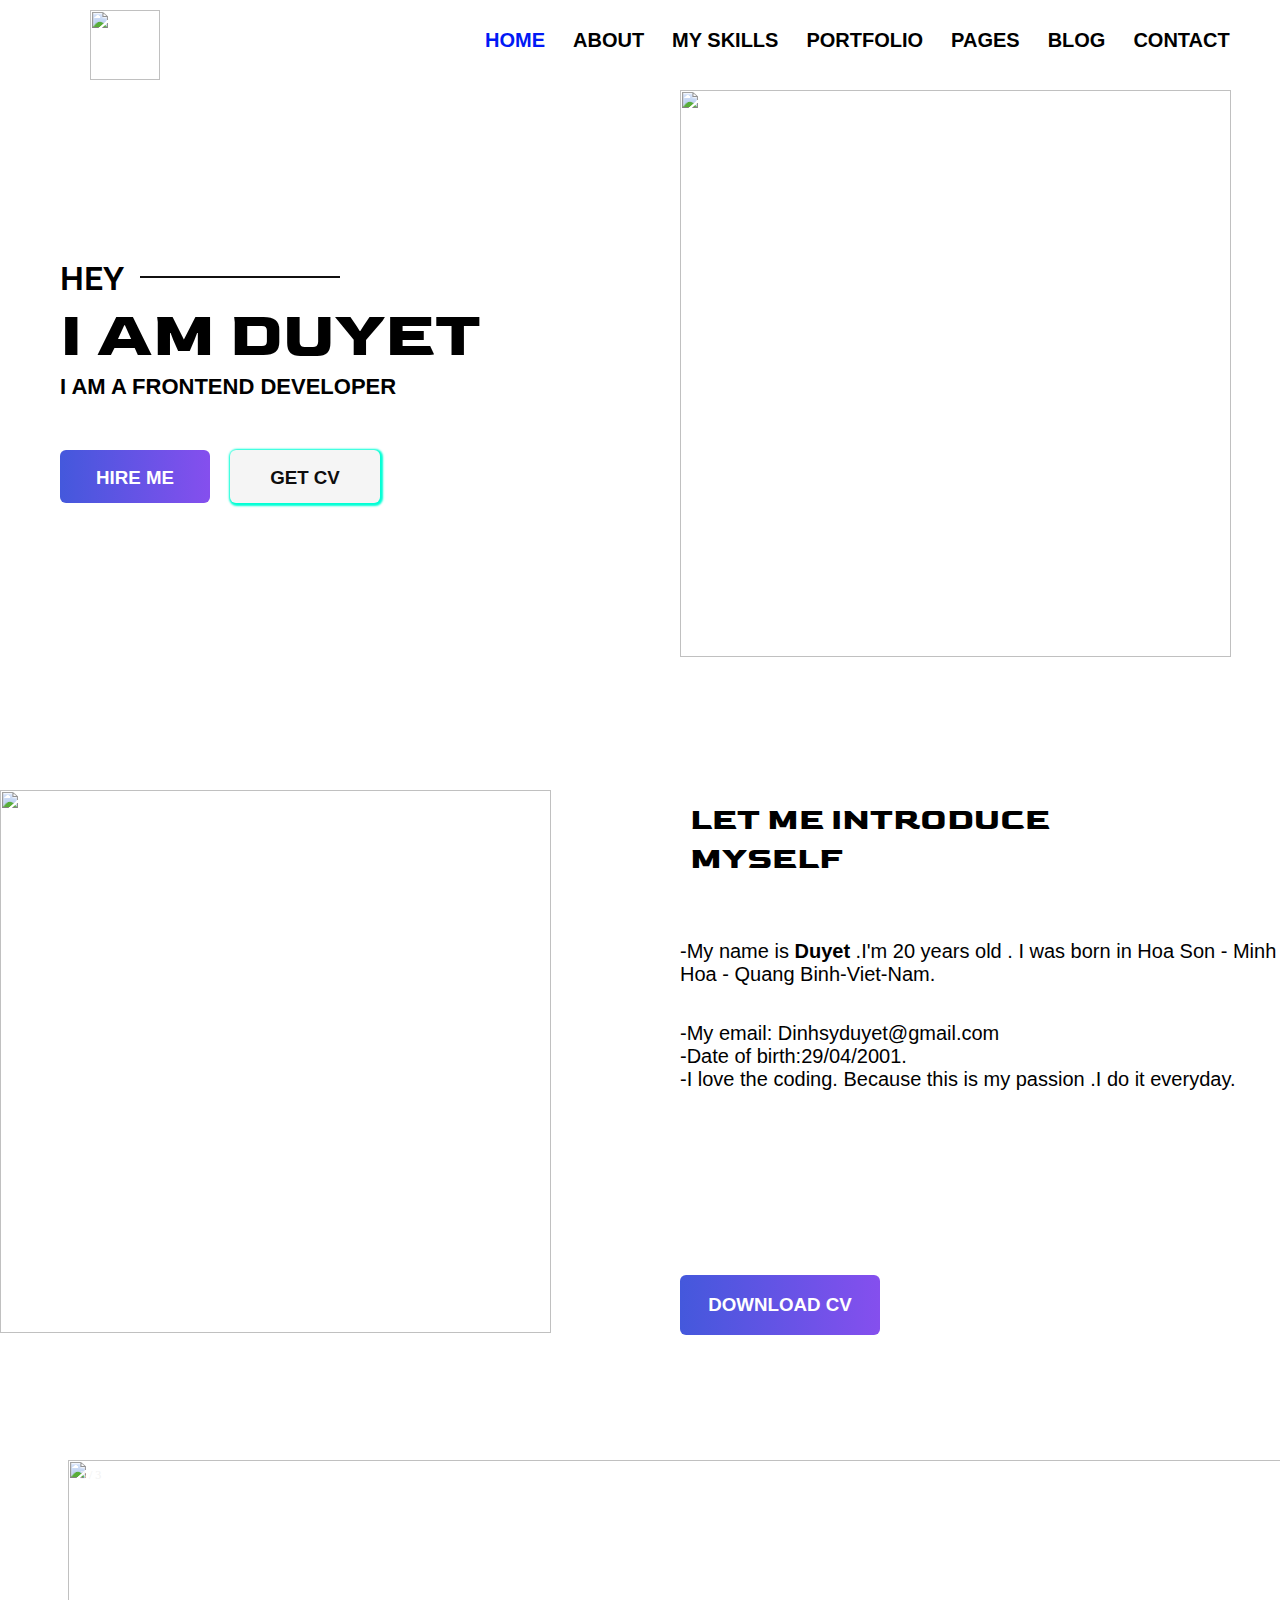
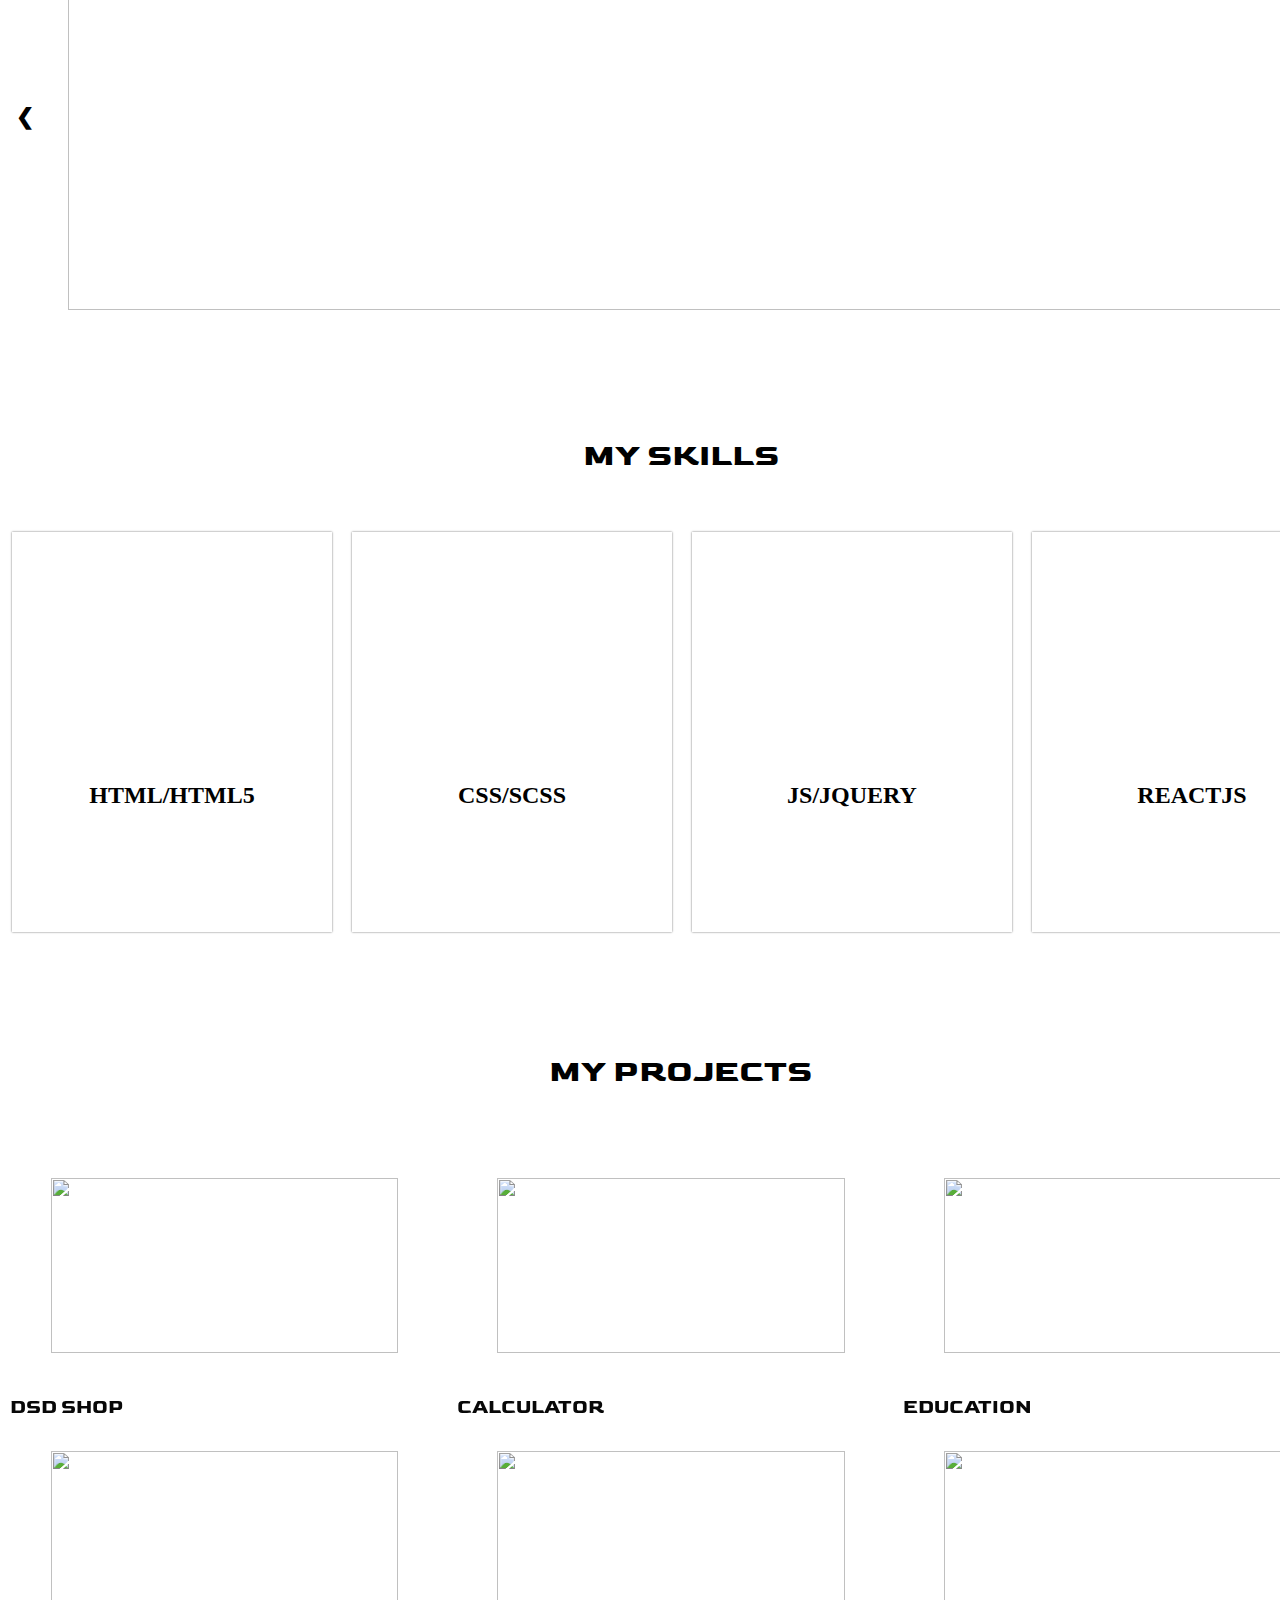
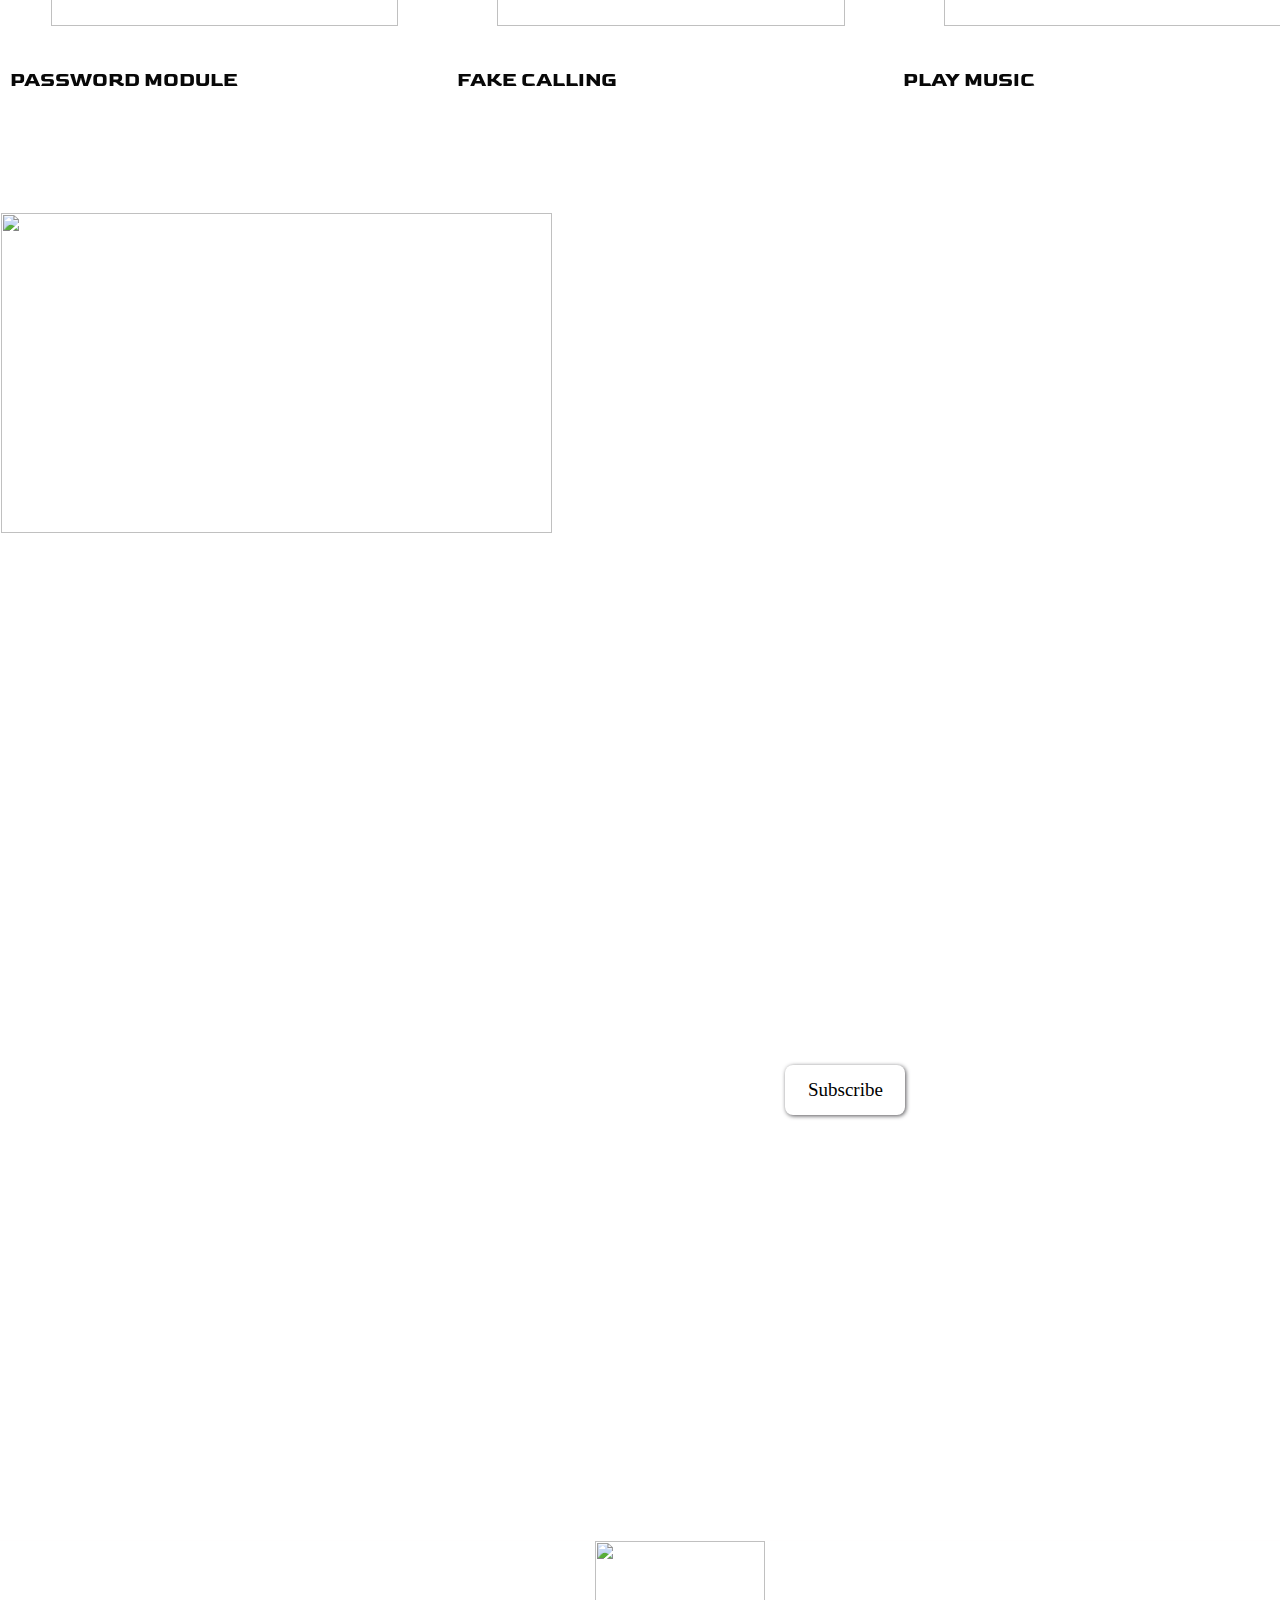
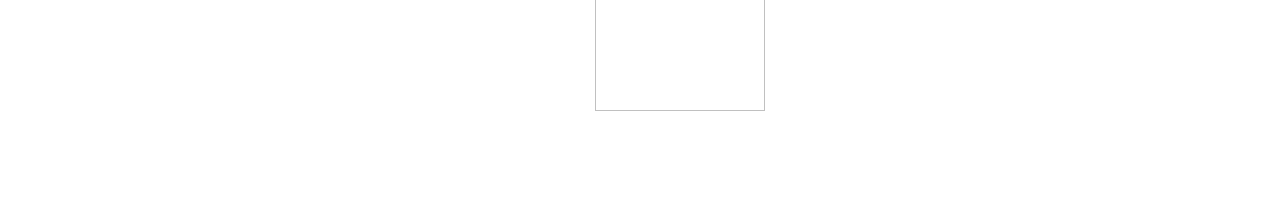
==== index.html @ fdd4e698 "add index" ====
<!DOCTYPE html>
<html lang="en">
<head>
    <meta charset="UTF-8">
    <meta name="viewport" content="width=device-width, initial-scale=1.0">
    <title>Duyet's CV </title>
    <link rel="stylesheet" href="./style.css">
    <link rel="stylesheet" href="./responsive.css">
   
  
<link rel="stylesheet" href="https://cdnjs.cloudflare.com/ajax/libs/font-awesome/5.15.1/css/all.min.css">
</head>
<body id="top">
    <div class="wrapper" >
        <a href="#top" class="ScrollBtn" title="Go to top"><i class="fas fa-arrow-up"></i></a>
        <div class="header">
<div class="left">
    <a target="_blank" href="https://github.com/DuyetQB"><img class="main-logo" src="https://1.bp.blogspot.com/-61ohOm1hJb0/X7E8l-ZMZZI/AAAAAAAAJLE/LyyLbVw9LgUt6f6durQIggu6DFBzDJCQQCNcBGAsYHQ/s300/my-logo.png" alt=""></a></div>
<div class="right">
    <ul class="header-ul">
    <li class="header-li li-active"><a href="">HOME</a></li>
    <li class="header-li"><a href="">ABOUT</a></li>
    <li class="header-li"><a href="">MY SKILLS</a></li>
    <li class="header-li"><a href="">PORTFOLIO</a></li>
    <li class="header-li"><a href="">PAGES</a></li>
    <li class="header-li"><a href="">BLOG</a></li>
    <li class="header-li"><a href="">CONTACT</a></li>
    </ul></div>

    <div class="small-icon"><i class="fas fa-bars"></i></div>
        <nav class="small-nav">
        <li class="small-li"><a href="">HOME</a></li>
        <li class="small-li"><a href="">ABOUT</a></li>
        <li class="small-li"><a href="">MY SKILLS</a></li>
        <li class="small-li"><a href="">PORTFOLIO</a></li>
        <li class="small-li"><a href="">PAGE</a></li>
       <li class="small-li"><a href="">BLOG</a></li>
       <li class="small-li"><a href="">CONTACT</a></li>
        </nav>
        
        </div>
        <div class="content">
            <div class="first-div">
                <div class="div-left-text">
                    <div class="wrap-left-text">
                    <h1 class="text-h1-first">HEY</h1>
                    <h1 class="text-h1-second">I AM DUYET </h1>
                    <p class="text-p">I AM A FRONTEND DEVELOPER</p>
                    <div class="wrap-hire">
                        <div class="hire-me" ><h3>HIRE ME</h3></div>
                        
                        <div onclick ="golink1()" class="get-cv"><h3>GET CV </h3></div>
                        </div>
                    </div>
                </div>
                <div class="div-right-image">
                   <img class="right-image-child" src="https://pankajnegi.com/img/banner/home-right.png" alt="">
                </div>
            </div>
            <div class="introduce">
                <div class="introduce-left">
                    <img class="introduce-image" src="https://www.frontinweb.com/wp-content/themes/fiw/assets/img/about-us.png" alt="">
                </div>
               <div class="introduce-right">
                   <div class="introduce-text">
                    <h1>LET ME INTRODUCE MYSELF</h1>
                   </div>
                   <div class="introduce-p">
                    <p>-My name is <b>Duyet</b> .I'm 20 years old . I was born in <a  onmouseover="show()" onmouseout="hide()" class="link" id="link-come" href="https://www.google.com/maps/@17.7160906,105.856351,7807m/data=!3m1!1e3" target ="_blank">Hoa Son - Minh Hoa - Quang Binh-Viet-Nam.</a>
                        <div class="map" id="map-link">Click here to see my home</div>
                    </p><br><br>
                    <p>-My email: Dinhsyduyet@gmail.com</p>
                    <p>-Date of birth:29/04/2001.</p>
                    

                    <p>-I love the coding. Because this is my passion .I do it everyday.</p>
                   </div>
                   <div class="download" onclick ="golink2()"><h3 class="download-child">DOWNLOAD CV </h3></div>
               </div>

            </div>

            <div class="main-slide">
               
                <div class="mySlides fade">
                    <div class="numbertext">1 / 3</div>
                    <img src="https://i.pinimg.com/originals/d4/bc/c4/d4bcc46e371e194b20854acd1ba3a86b.jpg" style="width:100%">
                  
                  </div>
                  
                  <div class="mySlides fade">
                    <div class="numbertext">2 / 3</div>
                    <img src="https://i.pinimg.com/originals/c3/3f/a2/c33fa28f2ca4279b9a264775b3c8f0e7.jpg" style="width:100%">
                 
                  </div>
                  
                  <div class="mySlides fade">
                    <div class="numbertext">3 / 3</div>
                    <img src="https://thuthuatnhanh.com/wp-content/uploads/2019/12/hinh-nen-may-tinh.jpg" style="width:100%">
                  
                  </div>
                  <a class="prev" onclick ="plusSlides(-1)">&#10094;</a>
                    <a class="next" onclick  ="plusSlides(1)">&#10095;</a>
               
                    <div style="text-align:center">
                        <span class="dot" onclick="currentSlide(1)"></span> 
                        <span class="dot" onclick="currentSlide(2)"></span> 
                        <span class="dot" onclick="currentSlide(3)"></span> 
                      </div>
               
            </div>
           <div class="skills">
               <div class="skills-text"><h1>MY SKILLS </h1></div>
             <div class="skills-wrap">
            <div class="item" style="background-image:url(https://1.bp.blogspot.com/-x0NlqGj2CgA/X7IptdkCeUI/AAAAAAAAJLk/3op0XaQsYNAtkRShQojKjAwC-L4vJEP1gCNcBGAsYHQ/s320/s1.png)" >
            <div class="item-text">HTML/HTML5</div>
            </div>
            <div class="item" style ="background-image:url(https://1.bp.blogspot.com/-LyiehY0q4qs/X7IpvDeZ5wI/AAAAAAAAJLo/QHGRhUcATGgGO_svpPBbjH7ZhH8_zVTGQCNcBGAsYHQ/s320/s2.png)">
            <div class="item-text">CSS/SCSS</div>
            </div>
            <div class="item"style ="background-image:url(https://1.bp.blogspot.com/-iQB61FpaSFc/X7IpwrIETeI/AAAAAAAAJLs/HVUIEH7jydgE7b0aReU5JLSPXhWajZtzACNcBGAsYHQ/s320/s3.png)">
            <div class="item-text">JS/JQUERY</div>
            </div>
            <div class="item" style ="background-image:url(https://1.bp.blogspot.com/-bvaEt8DqqZY/X7IpyPGQIOI/AAAAAAAAJLw/xhqTfJisAxoC36F8qx5cMt7DJfLX6_wLQCNcBGAsYHQ/s320/s4.png)">
           <div class="item-text">REACTJS</div>
            </div>
             </div>
           </div>
           

           <div class="my-projects-wrap" id="all-my-projects">
            <div class="my-projects-text"><h1>MY PROJECTS  </h1></div>
        <div class="project-item-wrap">
            
           
            <div class="project-item">
            <a target ="_blank" href="https://dsd-shop2.vercel.app/index.html"><img class="produce-image" src="https://images.unsplash.com/photo-1459411552884-841db9b3cc2a?ixlib=rb-1.2.1&amp;ixid=eyJhcHBfaWQiOjEyMDd9&amp;auto=format&amp;fit=crop&amp;w=500&amp;q=60" alt=""></a>
            <div class="produce-text">
                <h3>DSD SHOP</h3>
            </div>
            </div>
            
            <div class="project-item">
                <a target ="_blank" href="https://calculator-blond.vercel.app/main.html"><img class="produce-image" src="https://images.unsplash.com/photo-1594980596870-8aa52a78d8cd?ixlib=rb-1.2.1&amp;ixid=eyJhcHBfaWQiOjEyMDd9&amp;auto=format&amp;fit=crop&amp;w=500&amp;q=60" alt=""></a>
                <div class="produce-text">
                    <h3>CALCULATOR</h3>
                </div>
            </div>
            <div class="project-item">
                <a target ="_blank" href="https://eduglobal-three.vercel.app/demo%20responsive1.html"><img class="produce-image" src="https://images.unsplash.com/photo-1513542789411-b6a5d4f31634?ixlib=rb-1.2.1&amp;ixid=eyJhcHBfaWQiOjEyMDd9&amp;auto=format&amp;fit=crop&amp;w=500&amp;q=60" alt=""></a>
                <div class="produce-text">
                    <h3>EDUCATION</h3>
                </div>
            </div>
            <div class="project-item">
                <a target ="_blank" href="https://clock-interface.vercel.app/main.html"><img class="produce-image" src="https://image.shutterstock.com/z/stock-vector-phone-unlocking-pattern-concept-flat-design-303747668.jpg" alt=""></a>
                <div class="produce-text">
                    <h3>PASSWORD MODULE </h3>
                </div>
            </div>
            <div class="project-item">
               <a target ="_blank" href="https://calling-app.vercel.app/main.html"> <img class="produce-image" src="https://images.unsplash.com/photo-1516055619834-586f8c75d1de?ixlib=rb-1.2.1&amp;ixid=eyJhcHBfaWQiOjEyMDd9&amp;auto=format&amp;fit=crop&amp;w=500&amp;q=60" alt=""></a>
                <div class="produce-text">
                    <h3>FAKE CALLING </h3>
                </div>
            </div>
            <div class="project-item">
                <a target ="_blank" href="https://music-app-alpha.vercel.app/music%20app%20by%20duyet.html"> <img class="produce-image" src="https://images.unsplash.com/photo-1511367734837-f2956f0d8020?ixlib=rb-1.2.1&ixid=eyJhcHBfaWQiOjEyMDd9&auto=format&fit=crop&w=500&q=60" alt=""></a>
                 <div class="produce-text">
                     <h3>PLAY MUSIC</h3>
                 </div>
             </div>
            

            </div>
            </div>
        
           

            
            <div class="dev-video">
                <div class="dev-image-left">
                    <img src="https://cdn.dribbble.com/users/1784672/screenshots/14282654/media/fc6d6a426821aeb273c2c0172b002bf7.png" alt="">
                </div>
                <div class="dev-video-right">
               <video class="dev-video-child" muted autoplay loop src="https://cdn.dribbble.com/users/1145170/screenshots/14134144/media/2b04a43f4d4c367a91af05e0a081d050.mp4">

               </video>
            </div>
            </div>
            <div class="contact">
                <div class="small-contact">
                    <div class="contact-text">
                        <h1>GET UPDATE FROM ANYWHERE</h1>
                        <p class="lorem">Let contact with me .I'll reply you soon .</p>
                    </div>
                    <div class="subscribe-wrap">
                        <input type="email" class="input-text" placeholder="Email">
                        <div class="subscribe-child"><p>Subscribe</p></div>
                    </div>
                </div>
            </div>
            <div class="hire-me-zoom">

                <img class=" contact-zoom-img"src="https://cdn.dribbble.com/users/15687/screenshots/11957860/media/db7f692bf69fbd0b36916bc6b062e396.png" alt="">
                <h3 class="zoom-h3-first">Let's contact me if you want to hire .</h3>
                <h3 > My phone number : 0839 650 936.</h3>
                <a href = 'tel:0839650936'><div class="phone-ring" >
               <i class="fas fa-phone" ></i>
                </div>
                </a>
                <div class="close">&times</div>
            </div>
        </div>
        <div class="footer">
            <div class="footer-logo-wrap">
                <a target="_blank" href="https://github.com/DuyetQB"><img class="footer-logo" src="https://1.bp.blogspot.com/-61ohOm1hJb0/X7E8l-ZMZZI/AAAAAAAAJLE/LyyLbVw9LgUt6f6durQIggu6DFBzDJCQQCNcBGAsYHQ/s300/my-logo.png" alt=""></a>
            </div>
            <div class="copyright">Copyright © 2020 created by Dinh Si Duyet</div>
           
        </div>
      <!-- Load Facebook SDK for JavaScript -->
      <div id="fb-root"></div>
      <script>
        window.fbAsyncInit = function() {
          FB.init({
            xfbml            : true,
            version          : 'v9.0'
          });
        };

        (function(d, s, id) {
        var js, fjs = d.getElementsByTagName(s)[0];
        if (d.getElementById(id)) return;
        js = d.createElement(s); js.id = id;
        js.src = 'https://connect.facebook.net/en_US/sdk/xfbml.customerchat.js';
        fjs.parentNode.insertBefore(js, fjs);
      }(document, 'script', 'facebook-jssdk'));</script>

      <!-- Your Chat Plugin code -->
      <div class="fb-customerchat"
        attribution=setup_tool
        page_id="104108318228526">
      </div>

      
    </div>
    
  
    <script src="./main.js"></script>
  
</body>
</html>
---- style.css ----
@import url('https://fonts.googleapis.com/css2?family=Dancing+Script:wght@700&display=swap');
@import url('https://fonts.googleapis.com/css2?family=Lobster&display=swap');


@import url('https://fonts.googleapis.com/css2?family=Lobster&family=Raleway:ital,wght@1,300&display=swap');

@import url('https://fonts.googleapis.com/css2?family=Goldman:wght@700&family=Josefin+Sans:ital@1&display=swap');

@import url('https://fonts.googleapis.com/css2?family=Castoro&display=swap');



*{
    margin: 0;padding: 0;
}
html{
    scroll-behavior: smooth;
}
.wrapper{
    height:5000px;width:100%;box-sizing: border-box;
    position: relative;
    overflow: hidden;
   
}
 .wrapper .ScrollBtn {
  display: none; 
  position: fixed; 
  bottom: 150px; 
  right: 30px; 
  z-index: 99; 
  border: none; 
  outline: none; 
  background-color: red; 
  color: white; 
  cursor: pointer; 
  padding: 14px; 
  border-radius: 10px;
  text-align: center;
  font-size: 18px;
  width:20px;height:20px;
}

.wrapper .ScrollBtn:hover {
  background-color: rgb(240, 57, 57); 
}
.wrapper .header{
    width:100%;
    height:90px;
    background-color:transparent;
    display: flex;
    flex-direction: row;
    position: relative;
    transition: all 0.6s ease-in-out ;
    -webkit-transition: all 0.6s ease-in-out ;
    -moz-transition: all 0.6s ease-in-out ;
    -ms-transition: all 0.6s ease-in-out ;
    -o-transition: all 0.6s ease-in-out ;
}

.wrapper .header .small-icon{
    width:100px;height:50px;border:1px solid rgb(58, 58, 58);
    display:none;
    position: relative;text-align: center; line-height: 50px ; font-size: 30px;
}
.wrapper .header .small-nav{
    width:100%;
    height:300px;
    list-style-type: none;
    display: none;
    position: absolute;
    top:90px ;
    left:0px;
    transition: all 0.8s ;
    animation: rundown 0.8s ease;
    -webkit-animation: rundown 0.8s ease;
    -webkit-transition: all 0.8s ;
    -moz-transition: all 0.8s ;
    -ms-transition: all 0.8s ;
    -o-transition: all 0.8s ;
    box-shadow: 0 0 3px rgb(97, 97, 97);
    text-align: center;
    background-color: #fff;
    z-index: 6;
   overflow: hidden;
}
@keyframes rundown {
    from{
        height:0px;
    }
    to{
        height:300px;
    }
}


.wrapper .header .small-nav .small-li{
    padding:10px;
   
}

.wrapper .header .small-nav .small-li a{
    text-decoration: none; color: #000;font-weight: bold;
    font-family: 'Gill Sans', 'Gill Sans MT', Calibri, 'Trebuchet MS', sans-serif;
   
}



.wrapper .sticky{
    position: fixed;
    top:0px;
    background-color: #fff;
    z-index: 10;
    box-shadow: 0 0 8px rgb(150, 148, 148) ;
}
.wrapper .header .left{
    width:30%;height:100%;padding-left: 90px ; padding-top: 10px;
}
.wrapper .header .left .main-logo{
    width:70px;height:70px;
}
.wrapper .header .right{
    width:70%;height:100%;
}
.wrapper .header .right .header-ul{
    display: flex;list-style-type: none;
}
.wrapper .header .right .header-ul .header-li{

padding:10px 14px;
}
.wrapper .header .right .header-ul .header-li a{
text-decoration: none;
line-height: 60px;font-size: 20px; color: #000;font-family: 'Segoe UI', Tahoma, Geneva, Verdana, sans-serif;
font-weight: bolder;

}
.wrapper .header .right .header-ul .header-li a:hover{
color:rgb(1, 25, 245);
}
.wrapper .header .right .header-ul .li-active a{
    color:rgb(1, 25, 245);
    }
.wrapper .content{
    width:100%;
    height:93%;
border-bottom: 1px solid rgb(255, 254, 254);
}
.wrapper .content .first-div{
width:100%;
height:700px;
display: flex;flex-direction: row;
}
.wrapper .content .first-div .div-left-text{
width:50%;
height:90%;

}
.wrapper .content .first-div .div-left-text .wrap-left-text{
width:90%;height:300px;
position: relative; top: 170px;
left: 0px;padding-left: 60px ;

}
.wrapper .content .first-div .div-left-text .wrap-left-text .text-h1-first{
    font-family: 'Raleway', sans-serif;
    position: relative;
}


.wrapper .content .first-div .div-left-text .wrap-left-text .text-h1-first::after{
content:"";
position: absolute;
width:200px;height:2px;
background-color: rgb(17, 16, 16);
top:16px;left:80px;
}

.wrapper .content .first-div .div-left-text .wrap-left-text .text-h1-second{
font-size: 64px;
font-family: 'Goldman', cursive;

}
.wrapper .content .first-div .div-left-text .wrap-left-text .text-p{
    font-size: 22px; font-weight: bolder;
    font-family: 'Lucida Sans', 'Lucida Sans Regular', 'Lucida Grande', 'Lucida Sans Unicode', Geneva, Verdana, sans-serif;
}

.wrapper .content .first-div .div-left-text .wrap-left-text .wrap-hire{
    width:80%;
    height:60px;
  display: flex; flex-direction: row;padding-top: 10px;
  position: relative;top:40px;
}
.wrapper .content .first-div .div-left-text .wrap-left-text .wrap-hire .hire-me{
       width:150px;
     
       height:60%;
       text-align: center;
       padding-top: 17px;
       background-image:linear-gradient(90deg, #4458dc 0%, #854fee 100%);
       color: rgb(255, 255, 255);
       border-radius:6px ;
       -webkit-border-radius:6px ;
       -moz-border-radius:6px ;
       -ms-border-radius:6px ;
       -o-border-radius:6px ;
       font-family: Verdana, Geneva, Tahoma, sans-serif;
       transition: background 0.6 ease;
       cursor: pointer;
       -webkit-transition: background 0.6 ease;
       -moz-transition: background 0.6 ease;
       -ms-transition: background 0.6 ease;
       -o-transition: background 0.6 ease;
      
     
       background-clip: padding-box;
}
.wrapper .content .first-div .div-left-text .wrap-left-text .wrap-hire .hire-me:hover{
color:#000;
background: #fff;  box-shadow: 1px 1px 2px 2px  rgb(1, 255, 213) ;

}
.wrapper .content .hire-me-zoom{
  width:400px;
  height:240px;
  background-color: rgb(251, 251, 251);
  z-index: 5;
  position: absolute;
  display: none;
  top:340px ;
  left:0px;
  font-family: 'Trebuchet MS', 'Lucida Sans Unicode', 'Lucida Grande', 'Lucida Sans', Arial, sans-serif;
  padding-right: 5px ;
  padding-top: 6px ;
  animation: left 0.7s ease-in-out ;
  -webkit-animation: left 0.7s ease-in-out ;
  text-align: center;
}
@keyframes left{
  from {margin-left: -400px;
  }
  to{
    margin-left: 100px ;
  }
}
.wrapper .content .hire-me-zoom .phone-ring{

  width:60px;
  height:60px;
  border-radius:50% ;
  -webkit-border-radius:50% ;
  -moz-border-radius:50% ;
  -ms-border-radius:50% ;
  -o-border-radius:50% ;
  background-color: rgb(68, 236, 228);
  position: relative; top:30px;
  left:170px;
  cursor: pointer;
  color: rgb(255, 255, 255);
}
.wrapper .content .hire-me-zoom .phone-ring:hover{
  background-color: rgb(240, 8, 240);
}
.wrapper .content .hire-me-zoom i{
  font-size: 30px;
  animation: rotate 0.6s ;
  -webkit-animation: rotate 0.6s infinite;
  line-height: 60px ;
  transition: all 0.4s ;
  -webkit-transition: all 0.4s ;
  -moz-transition: all 0.4s ;
  -ms-transition: all 0.4s ;
  -o-transition: all 0.4s ;
}
@keyframes rotate{

  0% {
    -webkit-transform:rotate(0) scale(1) skew(1deg)
}

10% {
    -webkit-transform:rotate(-25deg) scale(1) skew(1deg)
}

20% {
    -webkit-transform:rotate(25deg) scale(1) skew(1deg)
}

30% {
    -webkit-transform:rotate(-25deg) scale(1) skew(1deg)
}

40% {
    -webkit-transform:rotate(25deg) scale(1) skew(1deg)
}

50% {
    -webkit-transform:rotate(0) scale(1) skew(1deg)
}

100% {
    -webkit-transform:rotate(0) scale(1) skew(1deg)
}
}
.wrapper .content .hire-me-zoom .contact-zoom-img{
   width:80px;
   height:80px;
   border-radius:50% ;
   -webkit-border-radius:50% ;
   -moz-border-radius:50% ;
   -ms-border-radius:50% ;
   -o-border-radius:50% ;
   object-fit: cover;
}
.wrapper .content .hire-me-zoom .close{
  font-size: 30px;
  font-weight: bold;
  cursor: pointer;float:right;
  position: relative; bottom:170px;

}
.wrapper .content .hire-me-zoom .close:hover{
  color:green;
}

.wrapper .content .first-div .div-left-text .wrap-left-text .wrap-hire .get-cv{
    width:150px;height:60%;
    text-align: center;
    padding-top: 17px;
   margin-left: 20px ;
   box-shadow: 1px 1px 2px 2px  rgb(1, 255, 213) ;
    border-radius:6px ;
    -webkit-border-radius:6px ;
    -moz-border-radius:6px ;
    -ms-border-radius:6px ;
    -o-border-radius:6px ;
    font-family: Verdana, Geneva, Tahoma, sans-serif;
    cursor: pointer;
    color: rgb(14, 13, 13);
    background-clip: padding-box;
    background-color:whitesmoke;
    transition: background 0.6 ease;
      
       -webkit-transition: background 0.6 ease;
       -moz-transition: background 0.6 ease;
       -ms-transition: background 0.6 ease;
       -o-transition: background 0.6 ease;
    }
    .wrapper .content .first-div .div-left-text .wrap-left-text .wrap-hire .get-cv:hover{
        background-image:linear-gradient(90deg, #4458dc 0%, #854fee 100%);
        box-shadow: 0px 0px 0px 0px  rgb(42, 1, 192) ;
        color:white;
    }
.wrapper .content .first-div .div-right-image{
width:50%;
height:100%;
}
.wrapper .content .first-div .div-right-image .right-image-child{
    width:90%;height:90%;
}
.wrapper .content .introduce{
    width:100%;height:670px;
 
    display: flex; flex-direction: row;
}
.wrapper .content .introduce .introduce-left{
    width:50%;
    height:100%;

}
.wrapper .content .introduce .introduce-left .introduce-image{
    width: 90%;
    height:90%;

}
.wrapper .content .introduce .introduce-right{
    width:50%;
    height:100%;

}
.wrapper .content .introduce .introduce-right .introduce-text{
    width:400px;
    height:130px;
   
    font-family: 'Goldman';
    padding: 10px ;
}
.wrapper .content .introduce .introduce-right .introduce-p{
    width:90%;position: relative;
    height:50%;font-family: 'Lucida Sans', 'Lucida Sans Regular', 'Lucida Grande', 'Lucida Sans Unicode', Geneva, Verdana, sans-serif;
}
.wrapper .content .introduce .introduce-right .introduce-p p,.wrapper .content .introduce .introduce-right .introduce-p a{
    font-size: 20px;color:#000;
}
.wrapper .content .introduce .introduce-right .introduce-p .link{
    text-decoration: none;position: relative;
}
.wrapper .content .introduce .introduce-right .introduce-p .link:hover{
    color:green;
}
.wrapper .content .introduce .introduce-right .introduce-p .map{
  background-color: rgba(0, 0 ,0, 0.7);
  width:300px;
  height:30px;
  text-align: center;
  padding-top: 4px ;
  font-size: 18px;
  border-radius:5px ;
  position: absolute;
  top:50px;
  left:50px;
  visibility: hidden;
  -webkit-border-radius:5px ;
  -moz-border-radius:5px ;
  -ms-border-radius:5px ;
  -o-border-radius:5px ;
 color: rgb(255, 255, 255);
}

.wrapper .content .introduce .introduce-right .download{
   width:200px;
   position: relative;
   height:60px;
 color: #fff;
 cursor: pointer;
   text-align: center;
   font-weight: bolder;
   line-height: 60px;
   border-radius:6px ;
   -webkit-border-radius:6px ;
   -moz-border-radius:6px ;
   -ms-border-radius:6px ;
   -o-border-radius:6px ;
   background-image:linear-gradient(90deg, #4458dc 0%, #854fee 100%);
   font-family: 'Lucida Sans', 'Lucida Sans Regular', 'Lucida Grande', 'Lucida Sans Unicode', Geneva, Verdana, sans-serif;
}

.wrapper .content .introduce .introduce-right .download:hover{
background: #fff;
box-shadow: 1px 1px 2px 2px  rgb(1, 255, 213) ;
color: #000;
}

.wrapper .content .main-slide{
    width:100%;
    height:500px;
   position: relative;
   
}

.wrapper .content .main-slide .mySlides {display: none;
width:90%;height:90%;margin: 0px auto;
position: relative;
}
.wrapper .content .main-slide .mySlides img {
    vertical-align: middle;
    height:100%;
    object-fit: cover;
}

/* Slideshow container */
.wrapper .content .main-slide .prev, .next {
    cursor: pointer;
    position: absolute;
    top: 50%;
    width: auto;
    padding: 16px;
    margin-top: -22px;
    color:black;
    font-weight: bold;
    font-size: 22px;
    transition: 0.6s ease;
    border-radius: 0 3px 3px 0;
    user-select: none;
  }
  .wrapper .content .main-slide .next {
    right: 0;
    border-radius: 3px 0 0 3px;
  }
  .wrapper .content .main-slide .prev:hover, .next:hover {
    background-color: rgba(0,0,0,0.8);
  }
/* Caption text */


/* Number text (1/3 etc) */
.wrapper .content .main-slide .numbertext {
  color: #f2f2f2;
  font-size: 12px;
  padding: 8px 12px;
  position: absolute;
  top: 0;
}

/* The dots/bullets/indicators */
.wrapper .content .main-slide .dot {
  height: 15px;
  width: 15px;

 
  border-radius: 50%;
display: none;
 
  transition: background-color 0.6s ease;
  position: absolute; bottom:80px;

 
}

.wrapper .content .main-slide .active {
  background-color: #717171;display: none;
}

/* Fading animation */
.wrapper .content .main-slide .fade {
  -webkit-animation-name: fade;
  -webkit-animation-duration: 1.5s;
  animation-name: fade;
  animation-duration: 1.5s;
}

@-webkit-keyframes fade {
  from {opacity: .4} 
  to {opacity: 1}
}

@keyframes fade {
  from {opacity: .4} 
  to {opacity: 1}
}

/* On smaller screens, decrease text size */
@media only screen and (max-width: 300px) {
    .wrapper .content .main-slide .prev ,.next,.text {font-size: 11px}
}
.wrapper .content .skills{
    width:100%;height:650px;
    border: 1px solid rgb(255, 255, 255);
}
.wrapper .content .skills .skills-text{
width:100%;
text-align: center;height:20%;line-height: 190px ;
   font-family: 'Goldman';

}
.wrapper .content .skills .skills-wrap{
    width:100%;height:60%;
  
    display: flex; flex-direction: row;
    padding: 1px;
    position: relative;top:30px;
  

}
.wrapper .content .skills .skills-wrap .item{
    width:100%;
    height:400px;
   
  margin: 10px;
   background-size:70px;
   background-repeat: no-repeat;
   background-position:  center;
   box-shadow: 0 0 2px #717171;
}
.wrapper .content .skills .skills-wrap .item:hover{
    box-shadow: 0 0 5px #333 ;
}
.wrapper .content .skills .skills-wrap .item .item-text{
    position: relative;top:250px;
    font-size: 24px ; font-weight: bold;text-align: center;
}





.wrapper .content .my-projects-wrap{
    width:100%;
    height:800px;
    box-sizing: border-box;
   padding: 10px ;
 
  }
  
  .wrapper .content .my-projects-wrap .my-projects-text{
  text-align: center;
  height:20%;
  position: relative;
  
  }
  .wrapper .content .my-projects-wrap .my-projects-text h1{
    position: relative; font-family: 'Goldman';line-height: 100px;
  }
  .wrapper .content .my-projects-wrap .project-item-wrap{
      display: grid;
      grid-template-columns: auto auto auto  ;
      height:70%;
 
      
  }
  .wrapper .content .my-projects-wrap .project-item-wrap .project-item{
    width:96%;
    height:100%;
    text-align: center;
  
    backface-visibility: hidden;
    -webkit-backface-visibility: hidden;
    overflow: hidden;
    position: relative;
   
  }
  .wrapper .content .my-projects-wrap .project-item-wrap .project-item .produce-text{
      position: absolute;
      color: rgb(8, 8, 8);
      font-weight: bold;
      text-transform: uppercase;
 
  
      font-family: 'goldman'
  }
  .wrapper .content .my-projects-wrap .project-item-wrap .project-item .produce-image{
      height:80%;width:90%;
      object-fit: cover;
      transition: all 0.4s ease-in-out;
      -webkit-transition: all 0.4s ease-in-out;
      -moz-transition: all 0.4s ease-in-out;
      -ms-transition: all 0.4s ease-in-out;
      -o-transition: all 0.4s ease-in-out;
      cursor: pointer;
  }
  .wrapper .content .my-projects-wrap .project-item-wrap .project-item .produce-image:hover{
     backface-visibility: hidden;
     transform: scale(1.2);
     -webkit-transform: scale(1.2);
     -moz-transform: scale(1.2);
     -ms-transform: scale(1.2);
     -o-transform: scale(1.2);
  }







.wrapper .content .dev-video{
    width:100%;height:500px;display: flex;
    
border: 1px solid rgb(255, 255, 255);
}
.wrapper .content .dev-video .dev-image-left{
    width:50%;height:100%;
}
.wrapper .content .dev-video .dev-image-left img{
    width:90%;height:80%;
}
.wrapper .content .dev-video .dev-video-right{
    width:50%;height:100%;
}
.wrapper .content .dev-video .dev-video-right .dev-video-child{
    width:100%;height:90%;position: relative; top:20px;
}



.wrapper .content .contact{
    height:650px;
    width:100%;
    border: 1px solid rgb(255, 255, 255);
   
  
}
.wrapper .content .contact .small-contact{
         width:80%;
         height:70%;
         margin: 0px auto ;
         background-image:
         url(https://1.bp.blogspot.com/-ChuZ-KeUWks/X7I-PK0rEdI/AAAAAAAAJMQ/M0u6D7lw-n8umrClY5P8oxRDGKpA6wM6ACNcBGAsYHQ/s0/subscribe-bg.png);
         background-size: cover;
         background-repeat: no-repeat;
         background-position:  center;
         position: relative;
         top:100px;
         border-radius: 5px;
         -webkit-border-radius: 5px;
         -moz-border-radius: 5px;
         -ms-border-radius: 5px;
         -o-border-radius: 5px;
}

.wrapper .content .contact .small-contact .contact-text{
    width:640px;height:100px;
    position: relative; left:250px;top:130px;
    color: rgb(255, 255, 255);
  
  
}
.wrapper .content .contact .small-contact .contact-text h1{
    font-family: "goldman"; 
}
.wrapper .content .contact .small-contact .contact-text p{
    font-size: 18px;
}
.wrapper .content .contact .small-contact .subscribe-wrap{
    display:flex;flex-direction: row;
   width:50%;
   font-size: 27px;
  height:50px;
  position: relative; top:150px;left:250px;
}
.wrapper .content .contact .small-contact .subscribe-wrap .input-text{
    width:60%;
    border-radius: 6px ;
    -webkit-border-radius: 6px ;
    -moz-border-radius: 6px ;
    -ms-border-radius: 6px ;
    -o-border-radius: 6px ;
    outline: none;
    border: 1px solid rgb(255, 255, 255);
    background-color:transparent ;
    padding-left: 20px ;
    color:white;
    position: relative;
}

.wrapper .content .contact .small-contact .subscribe-wrap ::placeholder{
    color:white;
}

.wrapper .content .contact .small-contact .subscribe-wrap .subscribe-child{
    height:100%;
    width:120px;
    border-radius: 8px ;
    -webkit-border-radius: 8px ;
    -moz-border-radius: 8px ;
    -ms-border-radius: 8px ;
    -o-border-radius: 8px ;
  
  position: relative; left:50px;
  text-align: center; line-height: 50px;
  background-color: #fff;
  font-size: 19px;

  cursor: pointer;
  box-shadow:1px 1px 4px  #555458;

}
.wrapper .content .contact .small-contact .subscribe-wrap .subscribe-child:hover{
  box-shadow: 0 0 7px #333 ;
}



.wrapper .footer{
    height:7%;
    width:100%;
    background-image: url(https://1.bp.blogspot.com/-TLzaVLw6i1E/X7IplHZhEjI/AAAAAAAAJLc/ODwV6sX1pFgc_j8vu0tL24MkykcgyWdSQCNcBGAsYHQ/s320/body-bg.png);
}
.wrapper .footer .footer-logo-wrap{
width:100%;height:90%;text-align: center;
}
.wrapper .footer .footer-logo-wrap .footer-logo{
    width:170px;height:170px;
}
.wrapper .footer .copyright{
    height:10px;width:100%;font-size: 22px; cursor: pointer;
   font-family: 'Lucida Sans', 'Lucida Sans Regular', 'Lucida Grande', 'Lucida Sans Unicode', Geneva, Verdana, sans-serif;
}







  /* .container-loading {
    width: 100vw;
    height: 100vh;
    display: grid;
    place-items: center;
    background-color: #fff;
    position: fixed;
    top:0px;
    left:0px;
    z-index: 1000;
  }
  .container-loading .loader {
    position: relative;
    width: 400px;
    height: 200px;
    display: flex;
    justify-content: center;
    align-items: center;
    overflow: hidden;
    
}
  .container-loading .loader .l {
    position: relative;
    width: 30px;
    height: 30px;
    background: transparent;
    margin: 0 15px;
  }
  .container-loading .loader .l:after, .container .loader .l:before {
    content: '';
    position: absolute;
    width: 30px;
    height: 30px;
    left: 0;
    top: 0;
    border-radius: 50%;
    box-shadow: 0 0 2px rgba(0, 0, 0, 0.1);
  }
  .container-loading .loader .l:after {
    transform: translateY(-500%);
    animation: fall_after 2s cubic-bezier(0.75, -0.4, 0, 1.6) infinite;
    animation-delay: calc( 1s - ( 0.15s * ( var(--index)) ) );
  }
  .container-loading .loader .l:before {
    transform: translateY(0%);
    animation: fall_before 2s cubic-bezier(0.75, -0.4, 0, 1.6) infinite;
    animation-delay: calc( 1s - ( 0.15s * ( var(--index)) ) );
  }
  .container-loading .loader .l._1:after, .container .loader .l._1:before {
    background: linear-gradient(to bottom, #faa000 0, #dc6302 100%);
  }
  .container-loading .loader .l._2:after, .container .loader .l._2:before {
    background: linear-gradient(to bottom, #fd0020 0, #c10018 100%);
  }
  .container-loading .loader .l._3:after, .container .loader .l._3:before {
    background: linear-gradient(to bottom, #00aefc 0, #007bb2 100%);
  }
  .container-loading .loader .l._4:after, .container .loader .l._4:before {
    background: linear-gradient(to bottom, #a800fd 0, #4f1dd4 100%);
  }
  @keyframes fall_before {
    100% {
      transform: translateY(500%);
    }
  }
  @keyframes fall_after {
    100% {
      transform: translateY(0%);
    }
  }
  .container-loading .support {
    position: absolute;
    right: 10px;
    bottom: 10px;
    padding: 10px;
    display: flex;
  }
  .container-loading a {
    width: 40px;
    height: 40px;
    display: flex;
    justify-content: center;
    align-items: center;
    border-radius: 50%;
    position: relative;
    margin: 0 10px;
    color: #fff;
    font-size: 1.5rem;
    transition: all 400ms ease;
  }
  .container-loading a:hover {
    background: #fff;
    color: #222;} */
---- responsive.css ----
@media screen and (max-width:739px){

.wrapper{
    height:7000px;
}
.wrapper .ScrollBtn{
    right:10px;
    top:300px;

}
.wrapper .content .first-div .div-left-text .wrap-left-text{
    padding-left: 40px ;
}
    .wrapper .header .left{
        padding-left: 10px ;
    }
    .wrapper .header .right{
        display:none;
    }
    .wrapper .header .small-icon{
        display: block;left:130px;top:20px;
    }
    .wrapper .content .first-div{
        display: flex; flex-direction: column;
    }
    .wrapper .content .first-div .div-left-text .wrap-left-text .text-p{
        font-size: 17px;
    }
    .wrapper .content .first-div .div-left-text{
        width:100%;height:50%;
    }
    .wrapper .content .first-div .div-left-text .wrap-left-text{
        top:10px;
    }
    .wrapper .content .first-div .div-left-text .wrap-left-text .wrap-hire{
        top:26px;height:50px;line-height: 10px;
    }
    .wrapper .content .first-div .div-right-image{
        height:50%;width:100%;
    }
    .wrapper .content .introduce{
        display: flex; flex-direction: column;height:1200px;
    }
    .wrapper .content .introduce .introduce-left{
        width:100%;height:50%;
    }
    .wrapper .content .hire-me-zoom .close{
        float: left;
        left:6px;
        font-size: 30px;
    }

    .wrapper .content .introduce .introduce-left .introduce-image{
        width:100%;
    }
    .wrapper .content .introduce .introduce-right{
        width:99%;height:50%;
    }
    .wrapper .content .introduce .introduce-right .introduce-p {
        width:100%;padding-left: 3px;
    }
    .wrapper .content .introduce .introduce-right .introduce-text{
        padding: 0px;
    }
  
    .wrapper .content .introduce .introduce-right .download{
        left:80px;
    }
    .wrapper .content .main-slide .mySlides{
        width:100%;
    }
    .wrapper .content .main-slide .next,
    .wrapper .content .main-slide .prev
    {
        color:white;
    }
    .wrapper .content .skills{
        height:1000px;
    }
    .wrapper .content .skills .skills-wrap{
        display: flex; flex-direction: column;
        top: 0px; padding: 0px;height: 80%;
    }
    .wrapper .content .skills .skills-wrap .item{
        margin: 0px;width:99%;
    }
    .wrapper .content .skills .skills-wrap .item .item-text{
        top:142px;
    }
    .wrapper .content .my-projects-wrap{
        height:1700px;
    }
    .wrapper .content .my-projects-wrap .my-projects-text{
        height:10%;
    }
    .wrapper .content .my-projects-wrap .project-item-wrap{
        display: flex; flex-direction: column;height:90%;
    }
    .wrapper .content .my-projects-wrap .project-item-wrap .project-item .produce-text{
   width:100%; text-align: center;
    }
    .wrapper .content .dev-video{
        display: flex; flex-direction: column;
        text-align: center;
    }
    .wrapper .content .dev-video .dev-image-left{
        width:100%;height:50%;
    }
    .wrapper .content .dev-video .dev-video-right{
        width:100%;height:50%;
    }
    .wrapper .content .contact .small-contact{
        width:100%;margin: 0;
    }
    .wrapper .content .contact .small-contact .contact-text{
        left:0px; font-size: 10px;padding:2px;width:100%;
    }

   
    .wrapper .content .contact .small-contact .subscribe-wrap{
        width:100%;left:0px;padding-left: 10px ;
    }
    .wrapper .content .contact .small-contact .subscribe-wrap .subscribe-child{
        left:20px;width:80px;font-weight: bolder;font-size: 13px;
    }
    .wrapper .footer .copyright{
        font-size: 16px;
    }
}






@media screen and (min-width:740px) and (max-width:1023px){
    .wrapper{
        height:6500px;
    }
    .wrapper .ScrollBtn{
        right:10px;
        top:400px;
    
    }
    .wrapper .header .left{
        padding-left: 20px ;width:20%;
    }
    .wrapper .header .right{
        width:80%; 
    }
    .wrapper .header .right .header-ul .header-li{
        padding: 5px 5px ;
    }
    .wrapper .header .right .header-ul .header-li a{
        font-size: 13px;
    }
    .wrapper .content .first-div .div-left-text .wrap-left-text{
        padding-left: 10px ;
    }
    .wrapper .content .first-div .div-left-text .wrap-left-text .text-h1-second{
        font-size: 39px;
    }
    .wrapper .content .first-div .div-left-text .wrap-left-text .text-p{
        font-size: 15px;
    }
    .wrapper .content .first-div .div-right-image .right-image-child{
        width:100%;height:100%;
    }
    .wrapper .content .introduce .introduce-left .introduce-image{
        width:100%;height:100%;
    }
    .wrapper .content .introduce .introduce-right .introduce-p{
        width:100%;
    }
    .wrapper .content .skills{
        height:1100px;
    }
    .wrapper .content .skills .skills-wrap{
        display: grid; grid-template-columns: auto auto;
        padding: 0px ; grid-column-gap:10px ;
        grid-row-gap:10px ;
    }
    .wrapper .content .my-projects-wrap{
        height:1500px;
    }
    .wrapper .content .my-projects-wrap .project-item-wrap{
        display: grid; grid-template-columns: auto auto;
    }
    .wrapper .content .dev-video .dev-image-left img{
        width:100%;
    }
    .wrapper .content .dev-video .dev-video-right .dev-video-child{
        height:100%;top:0px;
    }
    .wrapper .content .contact .small-contact{
        width:90%;
    }
    .wrapper .content .contact .small-contact .contact-text{
        left:20px;
    }
    .wrapper .content .contact .small-contact .subscribe-wrap{
        left:0px;padding-left: 30px;
    }
    .wrapper .content .contact .small-contact .contact-text p{
        font-size: 21px;
    }
}
    

@media screen and (min-width:1024px){
    .wrapper{
        width:1360px;
        margin:0px auto;
    }
}
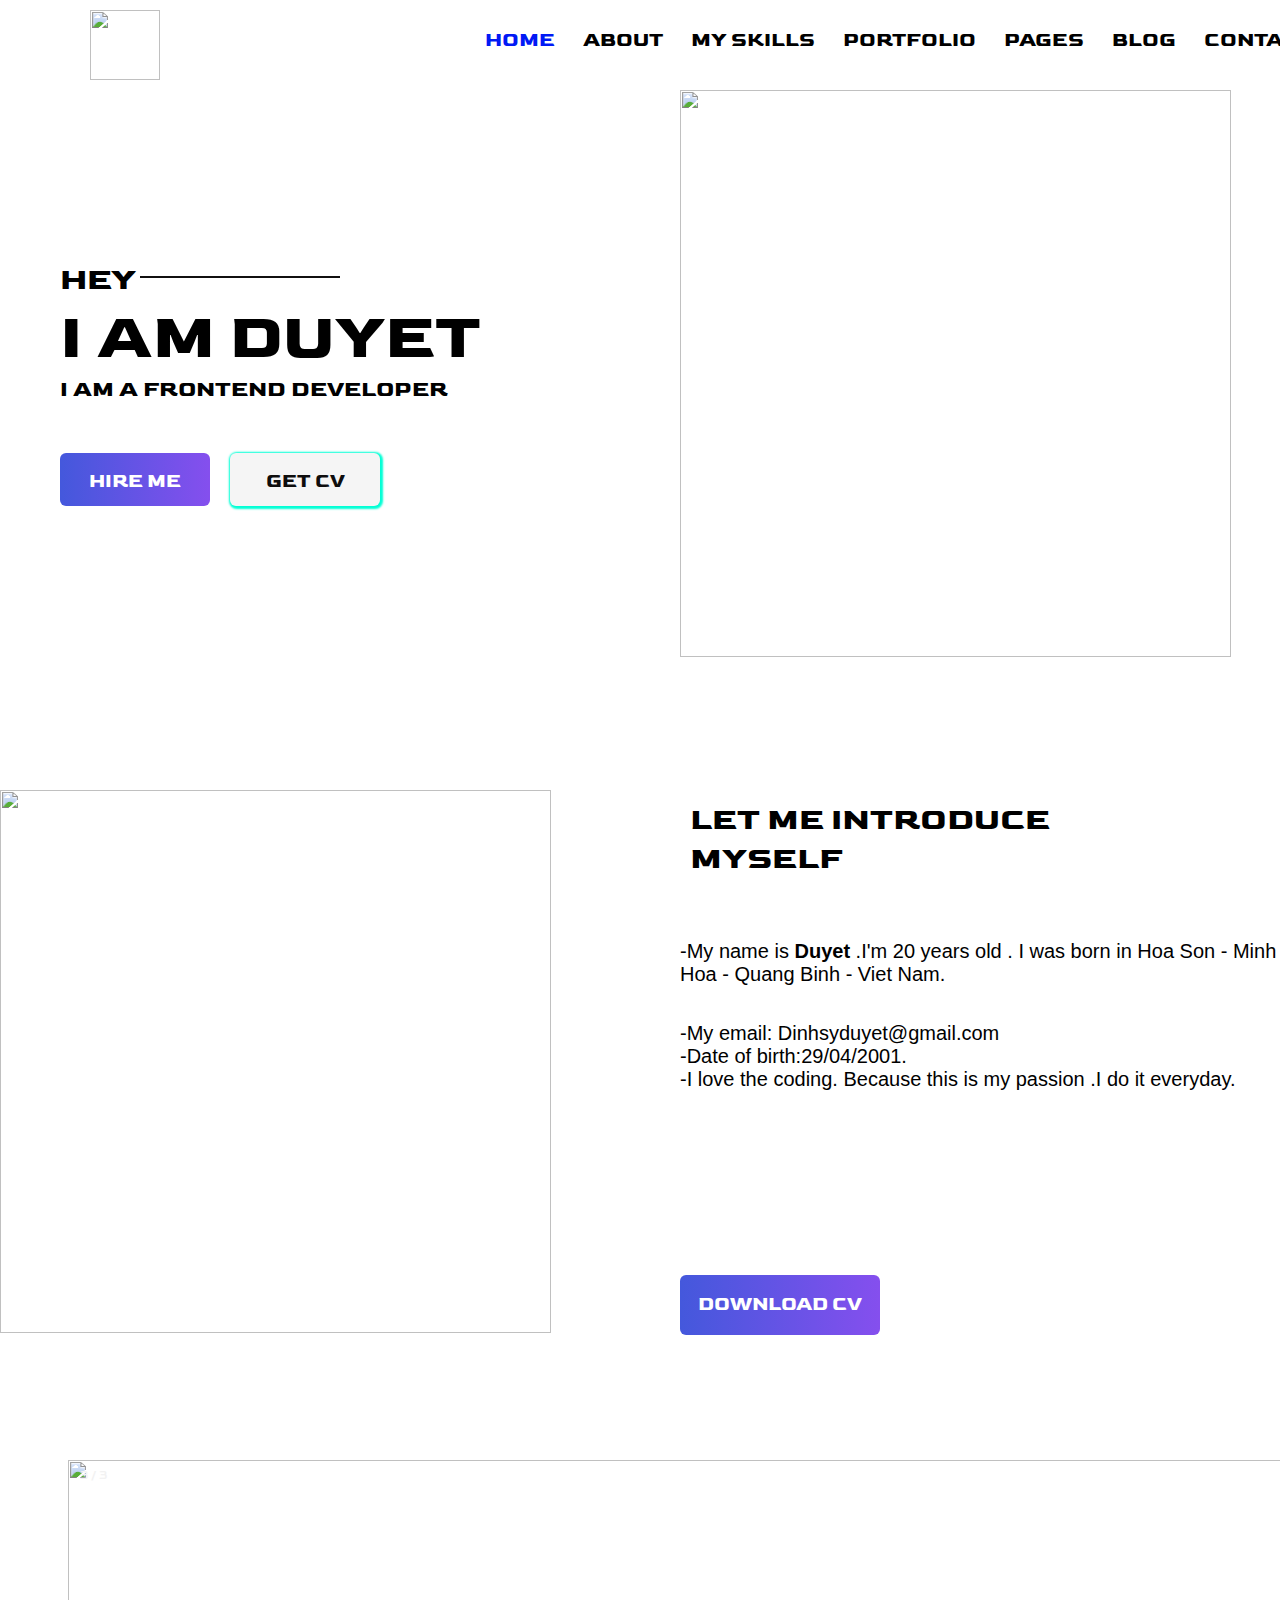
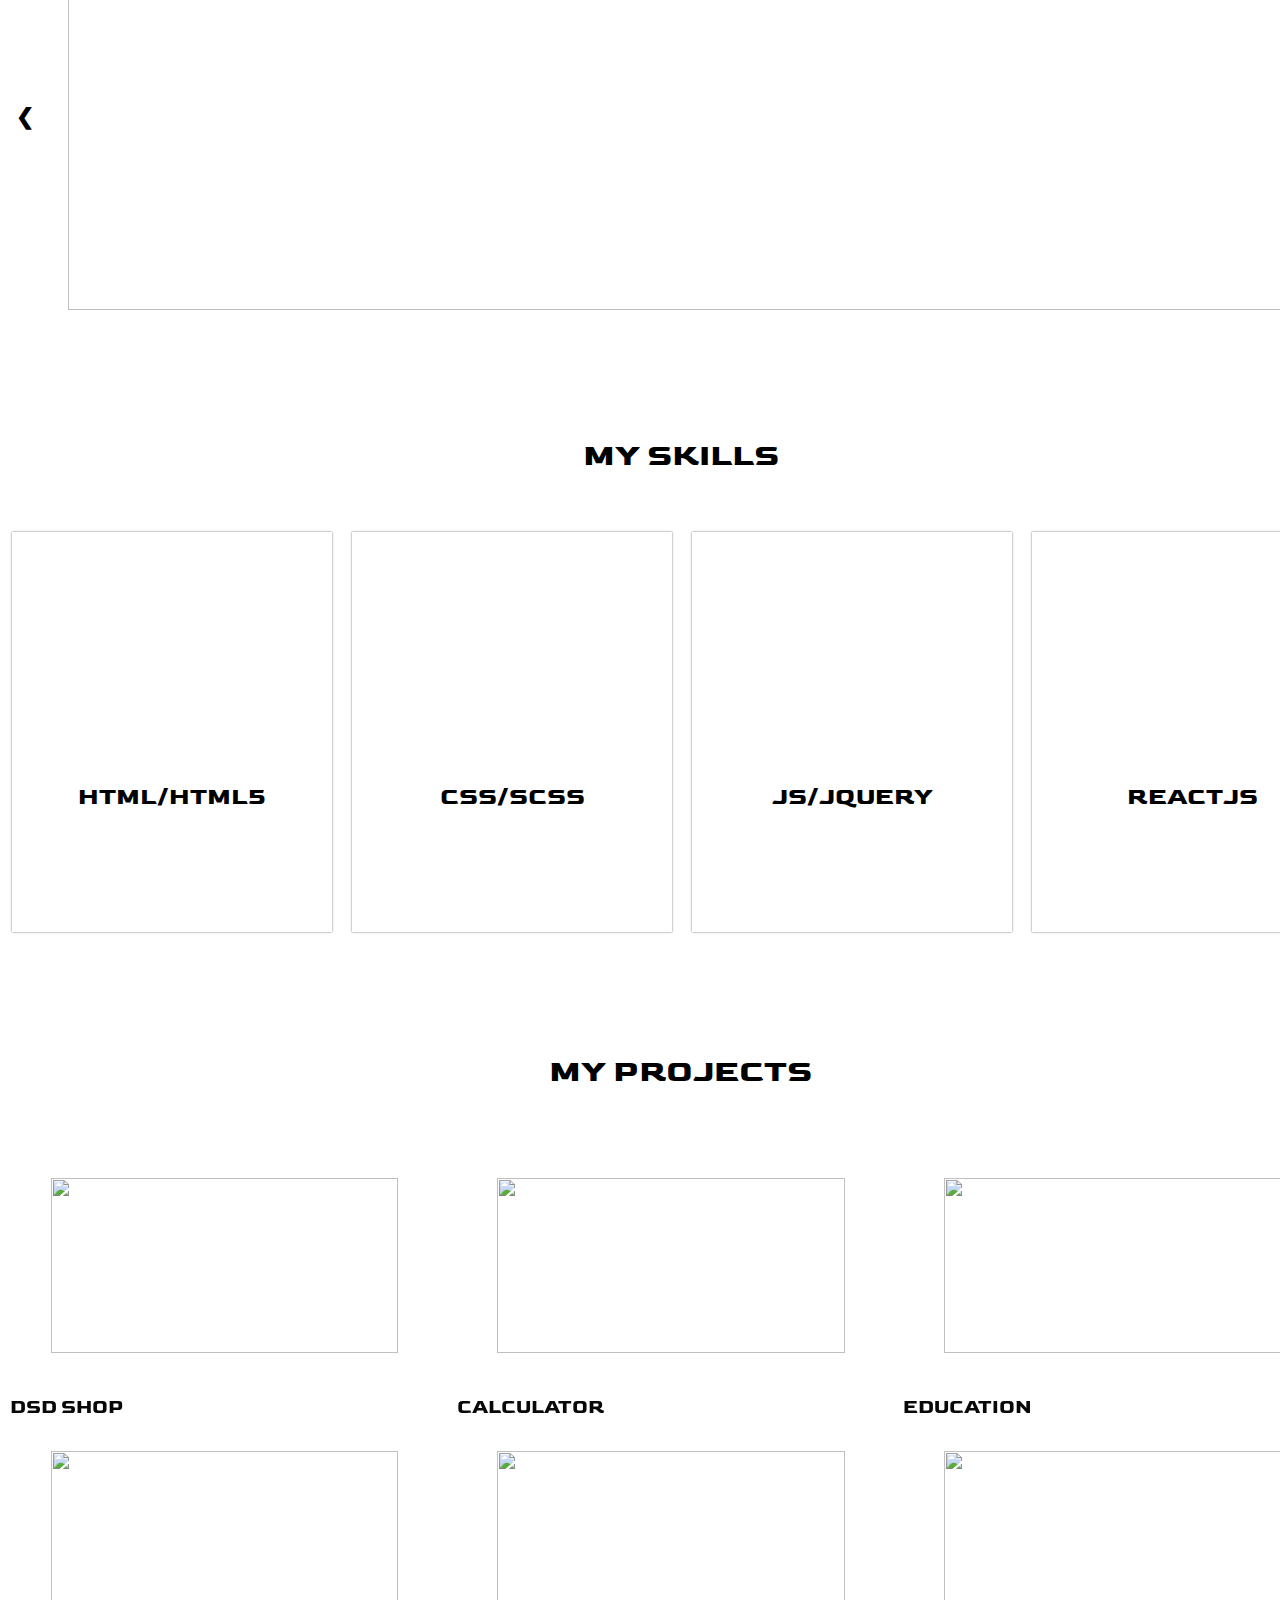
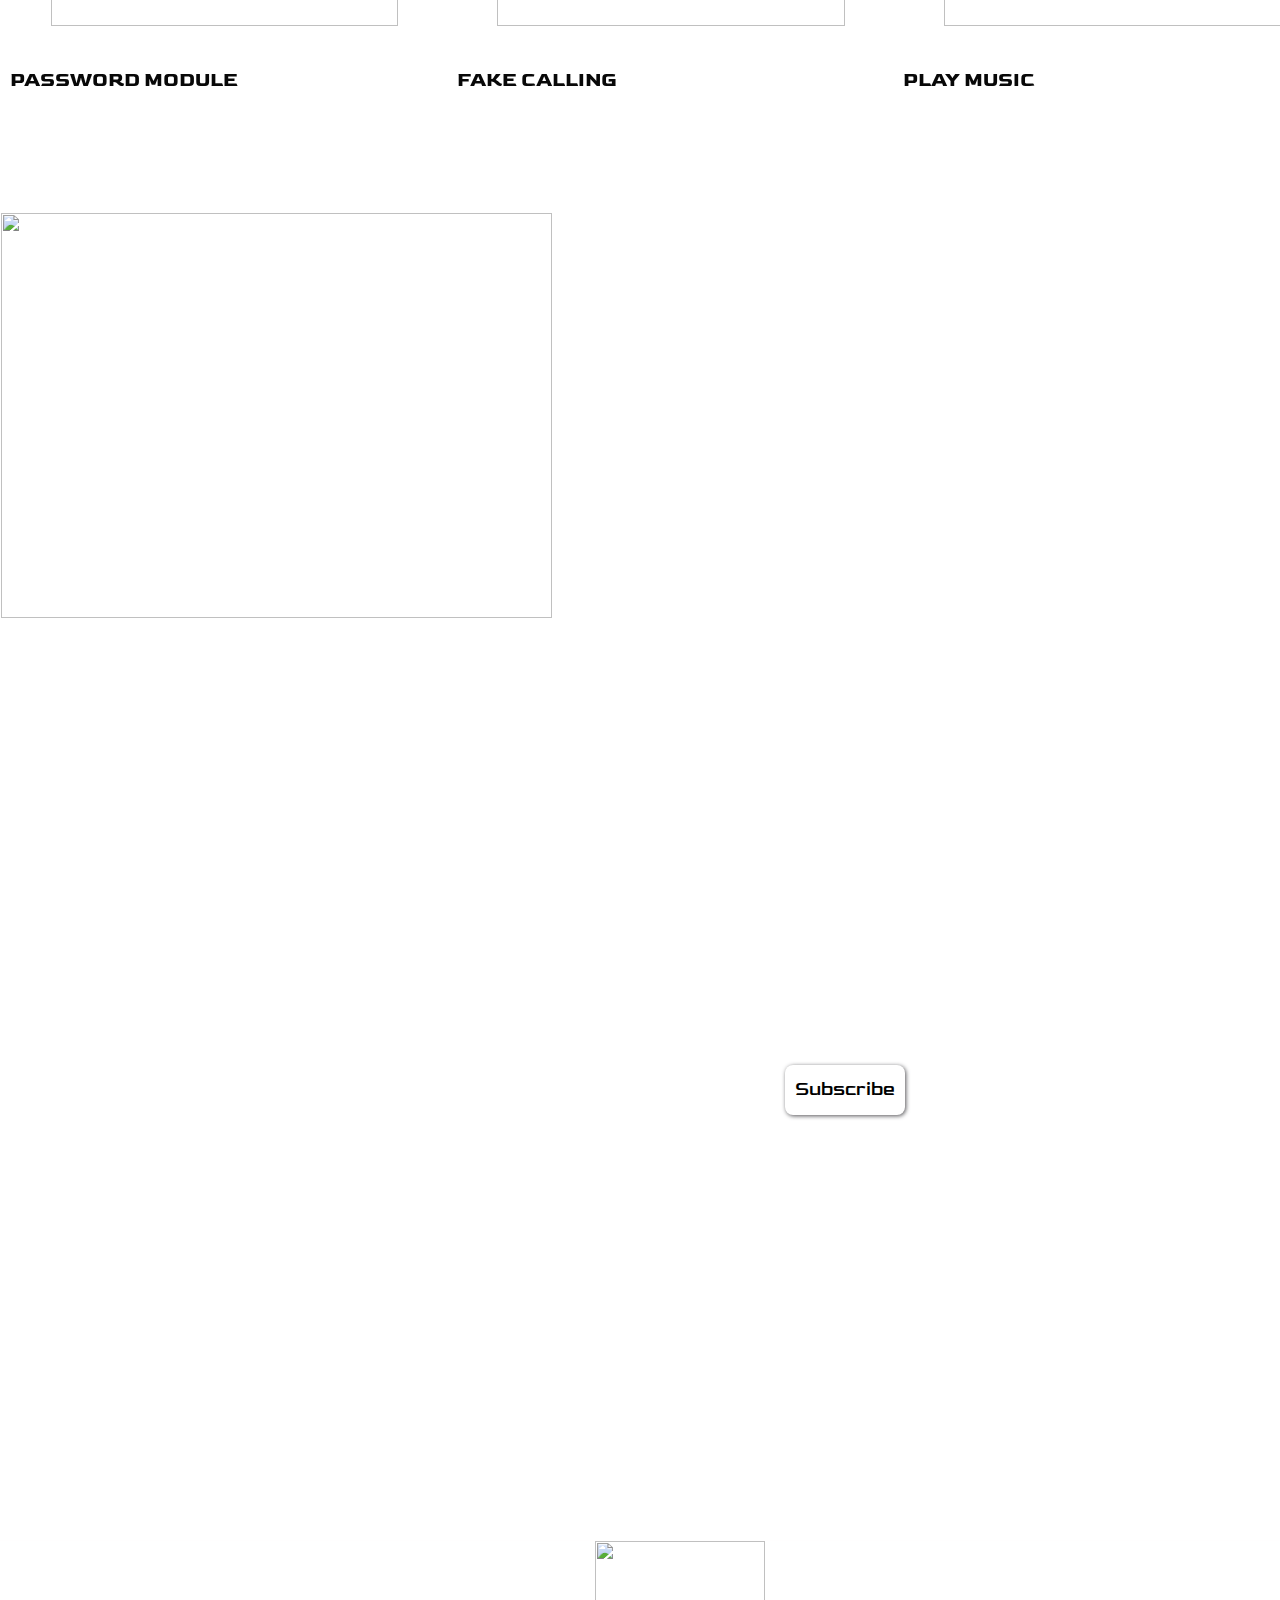
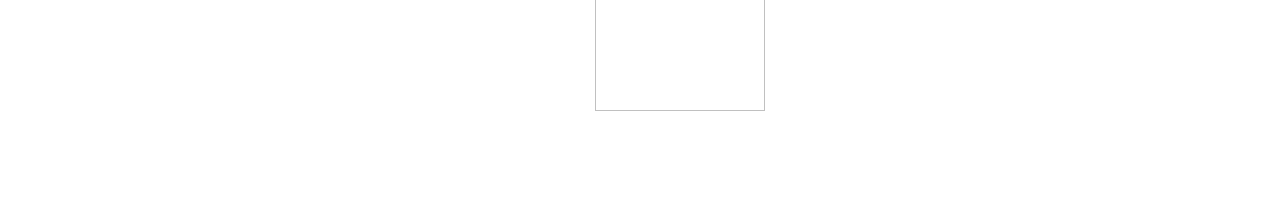
==== commit 16f6e256: "fix text" ====
--- a/index.html
+++ b/index.html
@@ -6,6 +6,7 @@
     <title>Duyet's CV </title>
     <link rel="stylesheet" href="./style.css">
     <link rel="stylesheet" href="./responsive.css">
+    <meta property = "og:image" content = "https://images.unsplash.com/photo-1608431478403-1176cd733208?ixid=MXwxMjA3fDB8MHxlZGl0b3JpYWwtZmVlZHwyNHx8fGVufDB8fHw%3D&ixlib=rb-1.2.1&auto=format&fit=crop&w=500&q=60">
    
   
 <link rel="stylesheet" href="https://cdnjs.cloudflare.com/ajax/libs/font-awesome/5.15.1/css/all.min.css">
@@ -66,7 +67,7 @@
                     <h1>LET ME INTRODUCE MYSELF</h1>
                    </div>
                    <div class="introduce-p">
-                    <p>-My name is <b>Duyet</b> .I'm 20 years old . I was born in <a  onmouseover="show()" onmouseout="hide()" class="link" id="link-come" href="https://www.google.com/maps/@17.7160906,105.856351,7807m/data=!3m1!1e3" target ="_blank">Hoa Son - Minh Hoa - Quang Binh-Viet-Nam.</a>
+                    <p>-My name is <b>Duyet</b> .I'm 20 years old . I was born in <a  onmouseover="show()" onmouseout="hide()" class="link" id="link-come" href="https://www.google.com/maps/@17.7160906,105.856351,7807m/data=!3m1!1e3" target ="_blank">Hoa Son - Minh Hoa - Quang Binh - Viet Nam.</a>
                         <div class="map" id="map-link">Click here to see my home</div>
                     </p><br><br>
                     <p>-My email: Dinhsyduyet@gmail.com</p>
--- a/style.css
+++ b/style.css
@@ -1,4 +1,4 @@
-@import url('https://fonts.googleapis.com/css2?family=Dancing+Script:wght@700&display=swap');
+
 @import url('https://fonts.googleapis.com/css2?family=Lobster&display=swap');
 
 
@@ -15,6 +15,7 @@
 }
 html{
     scroll-behavior: smooth;
+   font-family: 'goldman';
 }
 .wrapper{
     height:5000px;width:100%;box-sizing: border-box;
@@ -100,7 +101,7 @@
 
 .wrapper .header .small-nav .small-li a{
     text-decoration: none; color: #000;font-weight: bold;
-    font-family: 'Gill Sans', 'Gill Sans MT', Calibri, 'Trebuchet MS', sans-serif;
+  
    
 }
 
@@ -131,7 +132,7 @@
 }
 .wrapper .header .right .header-ul .header-li a{
 text-decoration: none;
-line-height: 60px;font-size: 20px; color: #000;font-family: 'Segoe UI', Tahoma, Geneva, Verdana, sans-serif;
+line-height: 60px;font-size: 20px; color: #000;
 font-weight: bolder;
 
 }
@@ -163,7 +164,7 @@
 
 }
 .wrapper .content .first-div .div-left-text .wrap-left-text .text-h1-first{
-    font-family: 'Raleway', sans-serif;
+   
     position: relative;
 }
 
@@ -183,7 +184,7 @@
 }
 .wrapper .content .first-div .div-left-text .wrap-left-text .text-p{
     font-size: 22px; font-weight: bolder;
-    font-family: 'Lucida Sans', 'Lucida Sans Regular', 'Lucida Grande', 'Lucida Sans Unicode', Geneva, Verdana, sans-serif;
+    
 }
 
 .wrapper .content .first-div .div-left-text .wrap-left-text .wrap-hire{
@@ -205,7 +206,7 @@
        -moz-border-radius:6px ;
        -ms-border-radius:6px ;
        -o-border-radius:6px ;
-       font-family: Verdana, Geneva, Tahoma, sans-serif;
+    
        transition: background 0.6 ease;
        cursor: pointer;
        -webkit-transition: background 0.6 ease;
@@ -230,7 +231,7 @@
   display: none;
   top:340px ;
   left:0px;
-  font-family: 'Trebuchet MS', 'Lucida Sans Unicode', 'Lucida Grande', 'Lucida Sans', Arial, sans-serif;
+  
   padding-right: 5px ;
   padding-top: 6px ;
   animation: left 0.7s ease-in-out ;
@@ -335,7 +336,7 @@
     -moz-border-radius:6px ;
     -ms-border-radius:6px ;
     -o-border-radius:6px ;
-    font-family: Verdana, Geneva, Tahoma, sans-serif;
+   
     cursor: pointer;
     color: rgb(14, 13, 13);
     background-clip: padding-box;
@@ -383,15 +384,16 @@
     width:400px;
     height:130px;
    
-    font-family: 'Goldman';
+  
     padding: 10px ;
 }
 .wrapper .content .introduce .introduce-right .introduce-p{
     width:90%;position: relative;
-    height:50%;font-family: 'Lucida Sans', 'Lucida Sans Regular', 'Lucida Grande', 'Lucida Sans Unicode', Geneva, Verdana, sans-serif;
+    height:50%;
+   font-family: 'Segoe UI', Tahoma, Geneva, Verdana, sans-serif;
 }
 .wrapper .content .introduce .introduce-right .introduce-p p,.wrapper .content .introduce .introduce-right .introduce-p a{
-    font-size: 20px;color:#000;
+    font-size: 20px;color:rgb(0, 0, 0);
 }
 .wrapper .content .introduce .introduce-right .introduce-p .link{
     text-decoration: none;position: relative;
@@ -433,7 +435,7 @@
    -ms-border-radius:6px ;
    -o-border-radius:6px ;
    background-image:linear-gradient(90deg, #4458dc 0%, #854fee 100%);
-   font-family: 'Lucida Sans', 'Lucida Sans Regular', 'Lucida Grande', 'Lucida Sans Unicode', Geneva, Verdana, sans-serif;
+  
 }
 
 .wrapper .content .introduce .introduce-right .download:hover{
@@ -653,13 +655,13 @@
     width:50%;height:100%;
 }
 .wrapper .content .dev-video .dev-image-left img{
-    width:90%;height:80%;
+    width:90%;height:90%;
 }
 .wrapper .content .dev-video .dev-video-right{
     width:50%;height:100%;
 }
 .wrapper .content .dev-video .dev-video-right .dev-video-child{
-    width:100%;height:90%;position: relative; top:20px;
+    width:100%;height:90%;position: relative; 
 }
 
 
